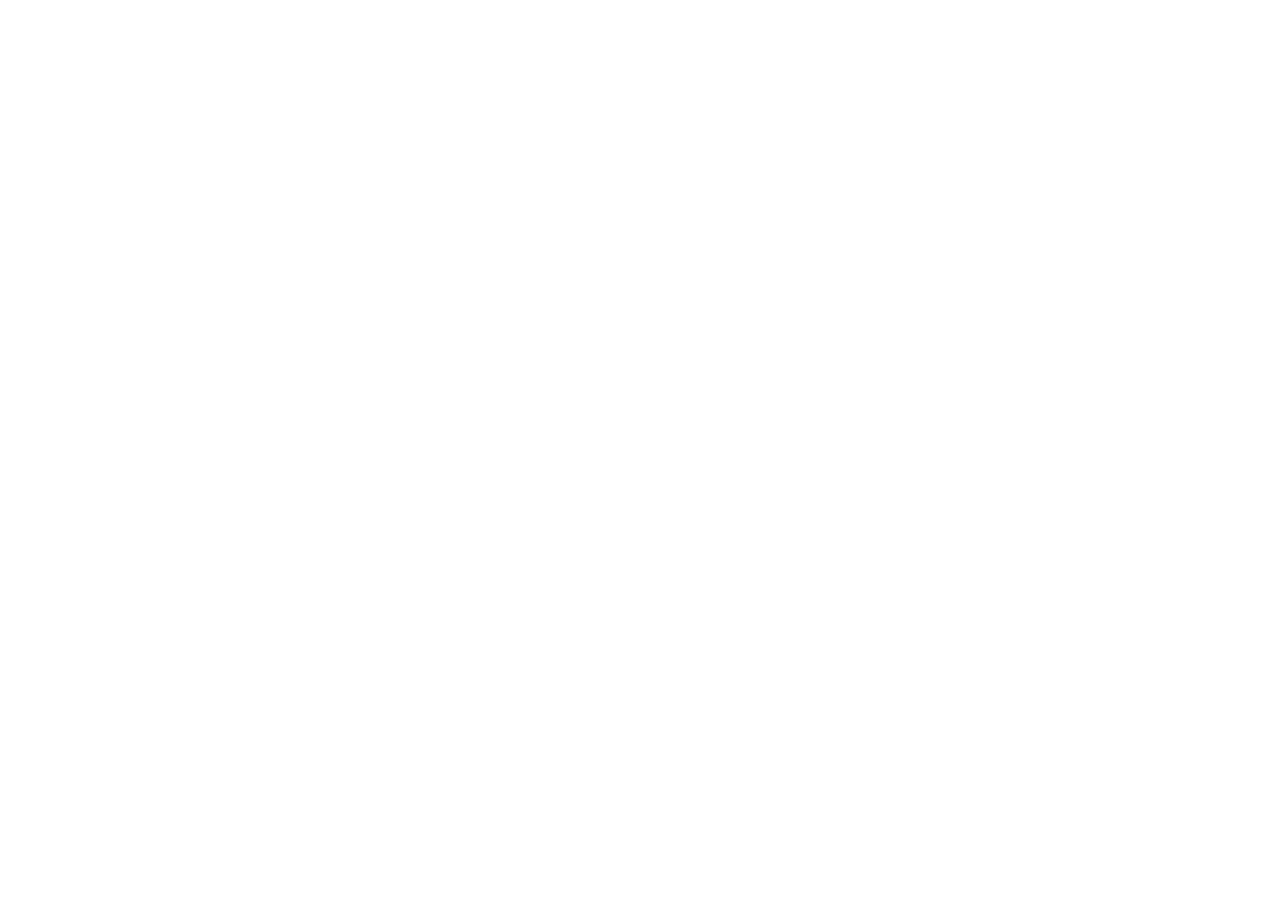
==== Ejercicio 4/index.html @ 461834cc "Nuevos ejercicios" ====
<!DOCTYPE html>
<html lang="en">
<head>
    <meta charset="UTF-8">
    <meta http-equiv="X-UA-Compatible" content="IE=edge">
    <meta name="viewport" content="width=device-width, initial-scale=1.0">
    <title>Document</title>
</head>
<body>
    
</body>
</html>
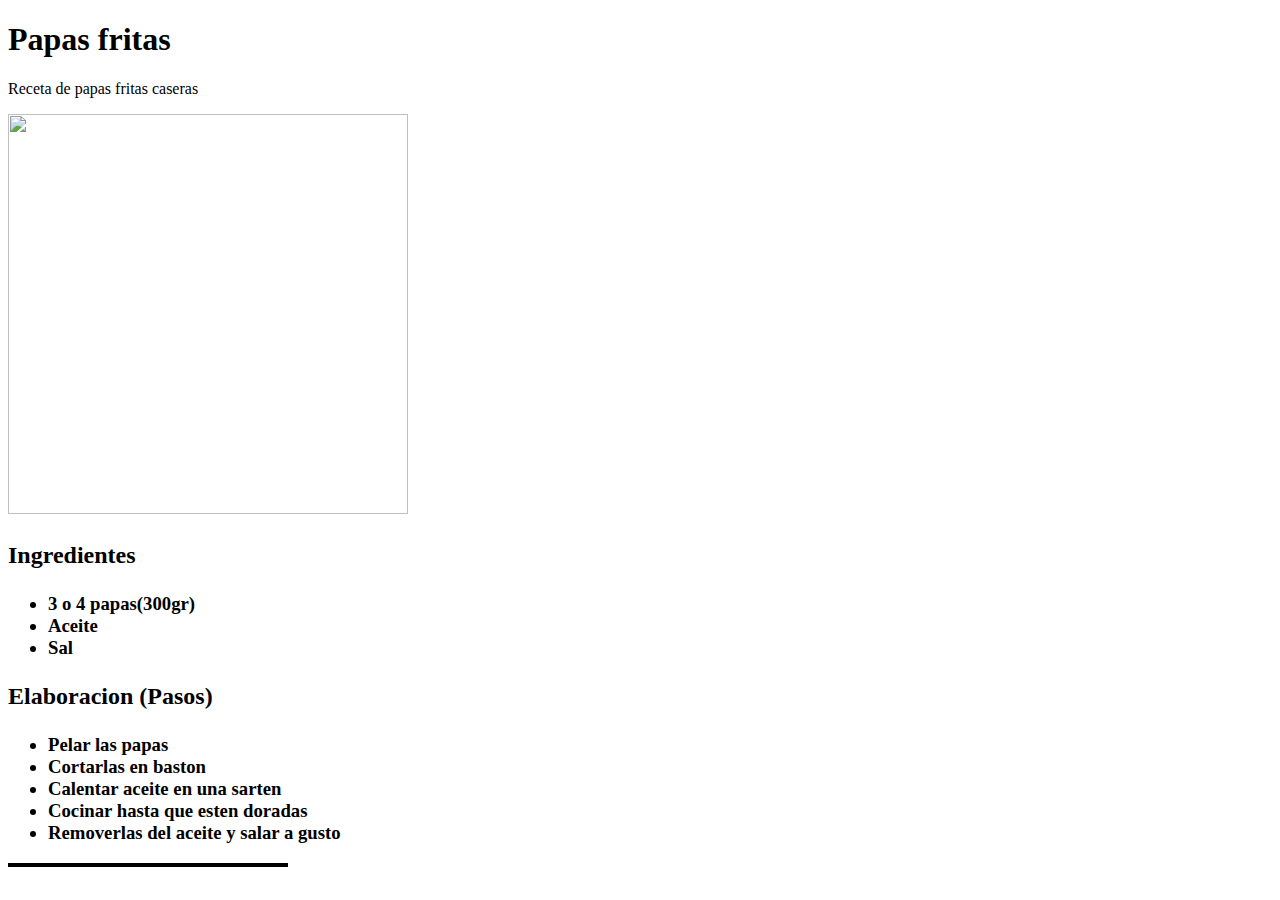
==== commit 26f40fcd: "actualizacion" ====
--- a/Ejercicio 4/index.html
+++ b/Ejercicio 4/index.html
@@ -4,9 +4,36 @@
     <meta charset="UTF-8">
     <meta http-equiv="X-UA-Compatible" content="IE=edge">
     <meta name="viewport" content="width=device-width, initial-scale=1.0">
-    <title>Document</title>
+    <title>Ejercicio 4</title>
+    <style>
+        .imagen{
+            width: 400px;
+            height: 400px;
+        }
+    </style>
 </head>
 <body>
-    
+    <h1>Papas fritas</h1>
+    <p>Receta de papas fritas caseras</p>
+    <img class="imagen" src="C:\Users\User\Documents\VisualStudioProjects\SRC\papa fritas.png" >
+    <h2><p>Ingredientes</p></h2>
+            <h3>
+                <ul>
+                    <li>3 o 4 papas(300gr)</li>
+                    <li>Aceite</li>
+                    <li>Sal</li>
+                </ul>
+            </h3>
+        <h2><p>Elaboracion (Pasos)</p></h2>
+            <h3>
+                <ul>
+                    <li>Pelar las papas</li>
+                    <li>Cortarlas en baston</li>
+                    <li>Calentar aceite en una sarten</li>
+                    <li>Cocinar hasta que esten doradas</li>
+                    <li>Removerlas del aceite y salar a gusto</li>
+                </ul>
+            </h3>
+            <hr align="left" color="black" size="4" width="22%" />
 </body>
 </html>